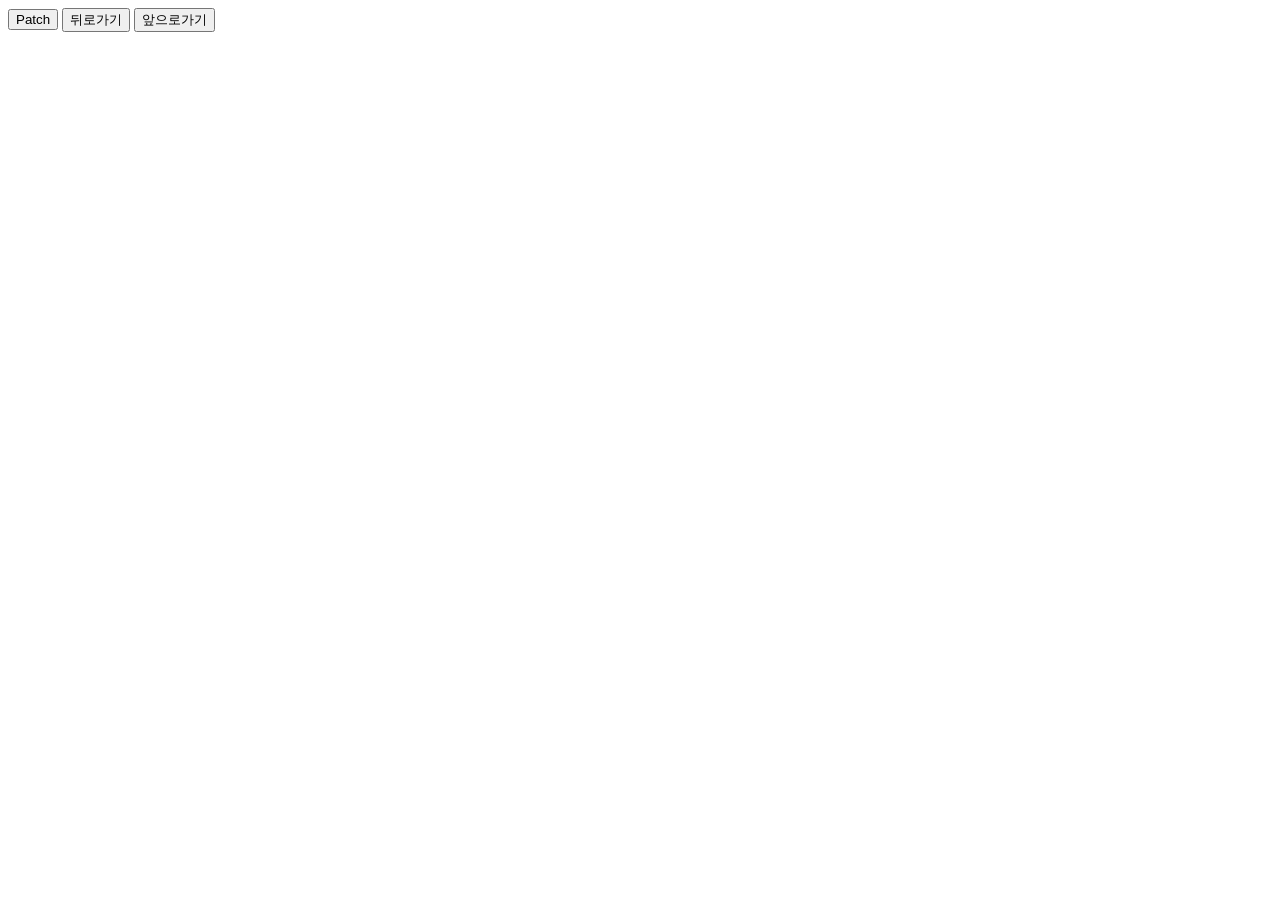
==== projects/react/index.html @ 66af9820 "chore(react): 프로젝트 뼈대 및 공통 인터페이스 추가" ====
<!DOCTYPE html>
<html lang="ko">
<head>
  <meta charset="UTF-8" />
  <title>Phase 1 - Virtual DOM / Diff / Patch</title>
  <link rel="stylesheet" href="./src/styles/style.css" />
</head>
<body>
  <div id="real-area"></div>
  <div id="test-area"></div>
  <button id="patch-btn">Patch</button>
  <button id="undo-btn">뒤로가기</button>
  <button id="redo-btn">앞으로가기</button>
  <script type="module" src="./src/phase1/main.js"></script>
</body>
</html>
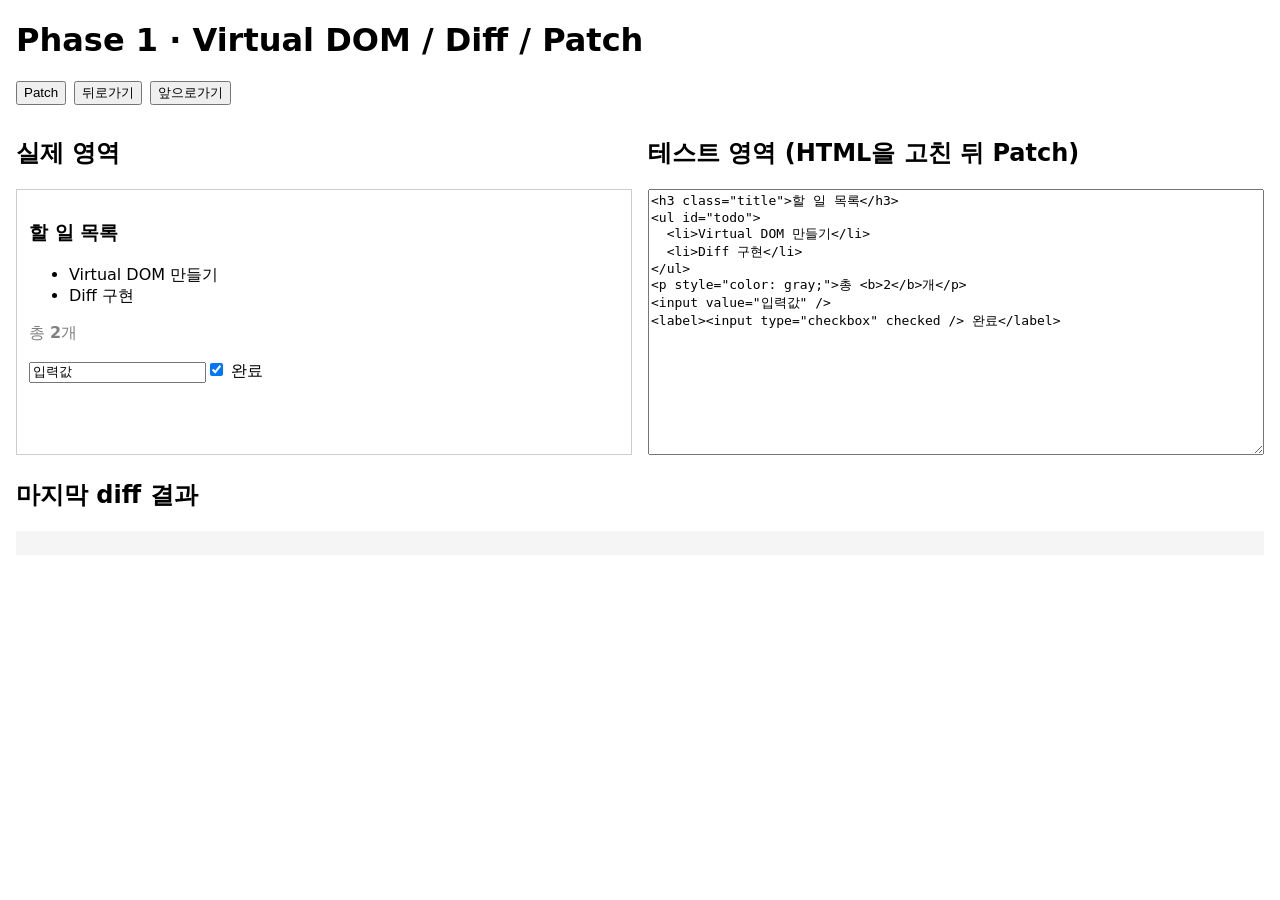
==== commit 5e65352f: "feat(react): Phase 1 페이지 (Patch / 뒤로가기 / 앞으로가기) - history.js: 배열+index 기반 push/undo/redo, 뒤로 간 뒤 pus" ====
--- a/projects/react/index.html
+++ b/projects/react/index.html
@@ -1,4 +1,5 @@
 <!DOCTYPE html>
+<!-- [index.html] Phase 1 페이지 — Virtual DOM / Diff / Patch 검증 (실제 영역, 테스트 영역) -->
 <html lang="ko">
 <head>
   <meta charset="UTF-8" />
@@ -6,11 +7,24 @@
   <link rel="stylesheet" href="./src/styles/style.css" />
 </head>
 <body>
-  <div id="real-area"></div>
-  <div id="test-area"></div>
-  <button id="patch-btn">Patch</button>
-  <button id="undo-btn">뒤로가기</button>
-  <button id="redo-btn">앞으로가기</button>
+  <h1>Phase 1 · Virtual DOM / Diff / Patch</h1>
+  <div class="toolbar">
+    <button id="patch-btn">Patch</button>
+    <button id="undo-btn">뒤로가기</button>
+    <button id="redo-btn">앞으로가기</button>
+  </div>
+  <div class="areas">
+    <section>
+      <h2>실제 영역</h2>
+      <div id="real-area"></div>
+    </section>
+    <section>
+      <h2>테스트 영역 (HTML을 고친 뒤 Patch)</h2>
+      <div id="test-area"><textarea id="test-input" spellcheck="false"></textarea></div>
+    </section>
+  </div>
+  <h2>마지막 diff 결과</h2>
+  <pre id="patch-log"></pre>
   <script type="module" src="./src/phase1/main.js"></script>
 </body>
 </html>
--- a/projects/react/src/styles/style.css
+++ b/projects/react/src/styles/style.css
@@ -0,0 +1,10 @@
+/* [style.css] Phase 1, Phase 2 페이지 공통 스타일 */
+
+body { font-family: system-ui, sans-serif; margin: 16px; }
+.toolbar { display: flex; gap: 8px; margin-bottom: 12px; }
+
+/* Phase 1: 실제 영역 / 테스트 영역을 나란히 (좁은 화면에서는 위아래) */
+.areas { display: grid; grid-template-columns: repeat(auto-fit, minmax(300px, 1fr)); gap: 16px; }
+#real-area { border: 1px solid #ccc; padding: 12px; min-height: 240px; }
+#test-input { box-sizing: border-box; width: 100%; height: 266px; font-family: monospace; font-size: 13px; }
+#patch-log { background: #f5f5f5; padding: 12px; max-height: 300px; overflow: auto; font-size: 12px; }
